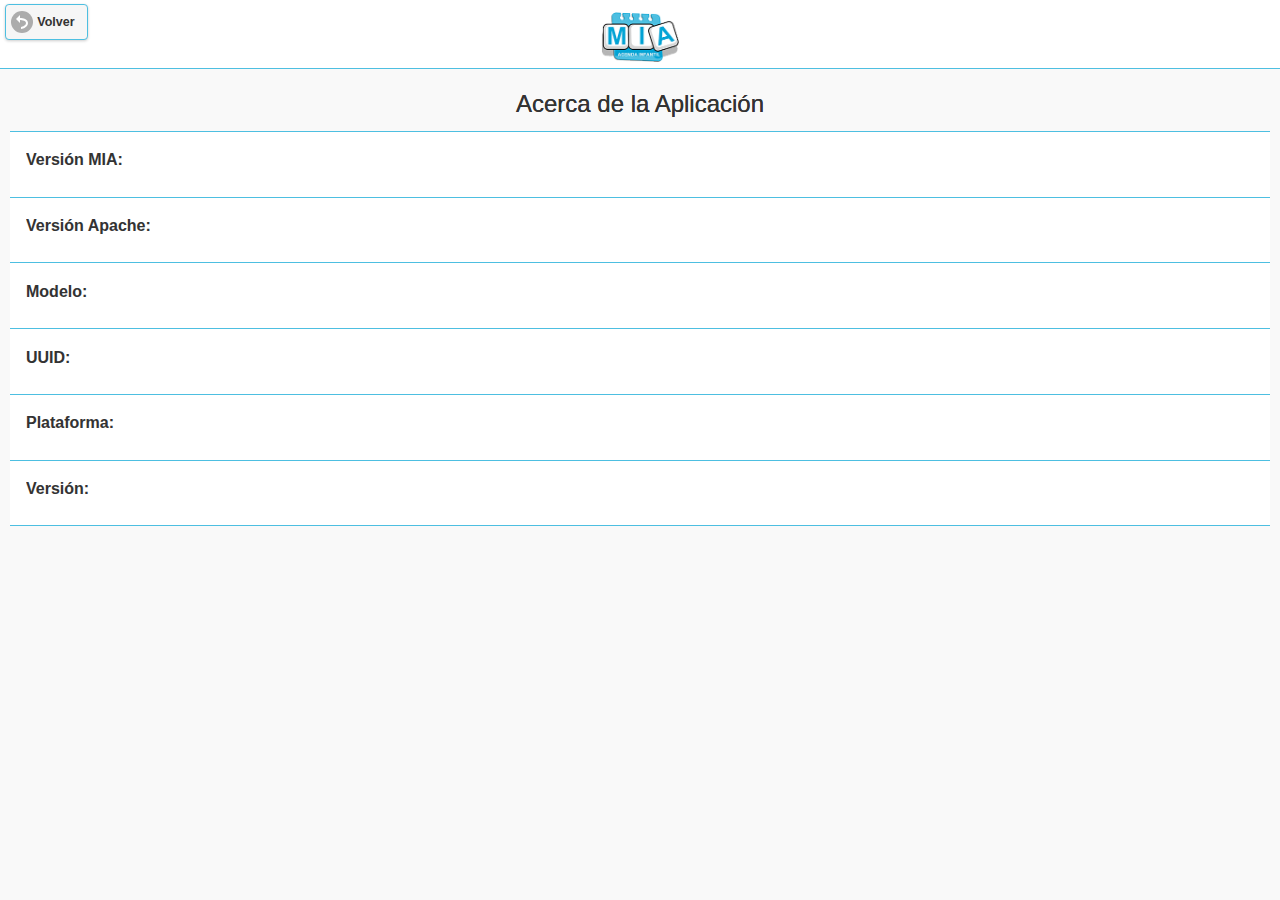
==== acercade.html @ 838d3e86 "version 7" ====
<!DOCTYPE html>
<html lang="es">
    <head>
    	<meta charset="UTF-8" />
        <meta name="format-detection" content="telephone=no" />
       <meta name="viewport" content="user-scalable=no, initial-scale=1, maximum-scale=1, minimum-scale=1, width=device-width, height=device-height" />
        
        <link rel="stylesheet" type="text/css" href="css/index.css" />
        <link rel="stylesheet" type="text/css" href="libs/mia2.css" />
        <link rel="stylesheet" type="text/css" href="libs/jquery.mobile.structure-1.4.2.css" />
        <link rel="stylesheet" type="text/css" href="libs/jquery.mobile.icons.min.css" />
                  
        <title>Mia</title>
    </head>
   <body onload="onLoad()">
   
   

    <!-- --------------------  Página controlDiario - datos hoy  -------------------------------------- -->
    <div class="app" id="pageacercade" data-role="page" >
   		    <div data-role="header" role="banner" data-position="fixed" style=" background-color:#ffffff;" class="ui-header ui-bar-inherit">
				 <h1 class="headerh1" style="margin: 0px; padding-bottom:0px;">
			  		<img class="logo_mia" border="0" style="height:50px;" src="img/LogoMIA_1xs.png" />
				</h1>
				  <a data-icon="back" data-rel="back" data-role="button">Volver</a> 
   			</div>

			<div   class="content ui-content ui-corner-all" style="margin:3px;">
				<h1> Acerca de la Aplicación</h1>
				</br>
				<div class="ui-corner-all custom-corners" style="margin: 7px">
						<ul data-role="listview" >
							<li> <h3 id="aboutLabelMIA">Versión MIA:</h3><h5 id="aboutMIA"></h5> </li>
							<li> <h3 id="aboutLabelApache">Versión Apache:</h3><h5 id="aboutApache"></h5></li>
							<li> <h3 id="aboutLabelModelo">Modelo:</h3><h5 id="aboutModelo"></h5></li>
							<li> <h3 id="aboutLabelUUID">UUID:</h3><h5 id="aboutUUID"></h5></li>
							<li> <h3 id="aboutLabelPlataforma">Plataforma:</h3><h5 id="aboutPlataforma"></h5></li>
							<li> <h3 id="aboutLabelVersion">Versión:</h3><h5 id="aboutVersion"></h5></li>
						</ul>
				</div>
				
				
				
		   </div>
 	
 		
 </div>  <!-- fin   pagina controlDiario-datos hoy   ------------------------------ -->
    
        <script type="text/javascript" src="cordova.js"></script>
        <script type="text/javascript" src="libs/jquery-2.1.0.js"></script>
        <script type="text/javascript" src="js/acercade.js"></script>
        <script type="text/javascript" src="libs/jquery.mobile-1.4.2.js"></script>
     	
    </body>
</html>
---- css/index.css ----
/*
 * Licensed to the Apache Software Foundation (ASF) under one
 * or more contributor license agreements.  See the NOTICE file
 * distributed with this work for additional information
 * regarding copyright ownership.  The ASF licenses this file
 * to you under the Apache License, Version 2.0 (the
 * "License"); you may not use this file except in compliance
 * with the License.  You may obtain a copy of the License at
 *
 * http://www.apache.org/licenses/LICENSE-2.0
 *
 * Unless required by applicable law or agreed to in writing,
 * software distributed under the License is distributed on an
 * "AS IS" BASIS, WITHOUT WARRANTIES OR CONDITIONS OF ANY
 * KIND, either express or implied.  See the License for the
 * specific language governing permissions and limitations
 * under the License.
 */
 @font-face {
	font-family: 'angelina';
	src: url('./angelina.eot');
	src: local('angelina'), url('./angelina.woff') format('woff'), url('./angelina.ttf') format('truetype');
}
/* use this class to attach this font to any element i.e. <p class="fontsforweb_fontid_4367">Text with this font applied</p> */
.fontsforweb_fontid_4367 {
	font-family: 'angelina' !important;
}
 
 
 @font-face {
	font-family: 'Handlee-Regular';
	src: local('Handlee-Regular'), url('./Handlee-Regular.ttf') format('truetype');
}
.fonts_Handlee_Regular{
	font-family: 'Handlee-Regular' !important;
}
 
 
 
 
 
* {
    -webkit-tap-highlight-color: rgba(0,0,0,0); /* make transparent link selection, adjust last value opacity 0 to 1.0 */
}

body {
    -webkit-touch-callout: none;                /* prevent callout to copy image, etc when tap to hold */
    -webkit-text-size-adjust: none;             /* prevent webkit from resizing text to fit */
    -webkit-user-select: none;                  /* prevent copy paste, to allow, change 'none' to 'text' */
    background-color:#E4E4E4;
    background-image:linear-gradient(top, #A7A7A7 0%, #E4E4E4 51%);
    background-image:-webkit-linear-gradient(top, #A7A7A7 0%, #E4E4E4 51%);
    background-image:-ms-linear-gradient(top, #A7A7A7 0%, #E4E4E4 51%);
    background-image:-webkit-gradient(
        linear,
        left top,
        left bottom,
        color-stop(0, #A7A7A7),
        color-stop(0.51, #E4E4E4)
    );
    background-attachment:fixed;
    font-family:'HelveticaNeue-Light', 'HelveticaNeue', Helvetica, Arial, sans-serif;
    font-size:12px;
    height:100%;
    margin:0px;
    padding:0px;
    text-transform:uppercase;
    width:100%;
}

/* Portrait layout (default) */
.app2 {
    background:url(../img/logo.png) no-repeat center top; /* 170px x 200px */
    position:absolute;             /* position in the center of the screen */
    left:50%;
    top:50%;
    height:50px;                   /* text area height */
    width:225px;                   /* text area width */
    text-align:center;
    padding:180px 0px 0px 0px;     /* image height is 200px (bottom 20px are overlapped with text) */
    margin:-115px 0px 0px -112px;  /* offset vertical: half of image height and text area height */
                                   /* offset horizontal: half of text area width */
}

/* Landscape layout (with min-width) */
@media screen and (min-aspect-ratio: 1/1) and (min-width:400px) {
    .app2 {
        background-position:left center;
        padding:75px 0px 75px 170px;  /* padding-top + padding-bottom + text area = image height */
        margin:-90px 0px 0px -198px;  /* offset vertical: half of image height */
                                      /* offset horizontal: half of image width and text area width */
    }
}

h1 {
    font-size:24px;
    font-weight:normal;
    margin:0px;
    overflow:visible;
    padding:0px;
    text-align:center;
}

.event {
    border-radius:4px;
    -webkit-border-radius:4px;
    color:#FFFFFF;
    font-size:12px;
    margin:0px 30px;
    padding:2px 0px;
}

.event.listening {
    background-color:#333333;
    display:block;
}

.event.received {
    background-color:#4B946A;
    display:none;
}

@keyframes fade {
    from { opacity: 1.0; }
    50% { opacity: 0.4; }
    to { opacity: 1.0; }
}
 
@-webkit-keyframes fade {
    from { opacity: 1.0; }
    50% { opacity: 0.4; }
    to { opacity: 1.0; }
}
 
.blink {
    animation:fade 3000ms infinite;
    -webkit-animation:fade 3000ms infinite;
}

.custom-corners .ui-bar {
  -webkit-border-top-left-radius: inherit;
  border-top-left-radius: inherit;
  -webkit-border-top-right-radius: inherit;
  border-top-right-radius: inherit;
}
.custom-corners .ui-body {
  border-top-width: 0;
  -webkit-border-bottom-left-radius: inherit;
  border-bottom-left-radius: inherit;
  -webkit-border-bottom-right-radius: inherit;
  border-bottom-right-radius: inherit;
}

.texto-morado{
color:#EF66BE;

}
.texto-amarillo{
	/*color:#F9E544*/
color:#D6BE01;
}
.texto-azul{
color:#4DBFE1;
}

.texto-verde{
color:#74C856;
}
.texto-marron{
color:#8B5C02;
/*font-family:  'Lucida Casual', 'Comic Sans MS'  !important;*/  
}
.texto-gris{
color:#B5B5B5;
}
.texto-rojo{
color:#ff0000;
}

 .td1 { width:35%;}
 .td2 { width:15%; }
 .td3 { width:25%;}
 .td4 { width:25%;}


/*
.nav-glyphish-example .ui-btn .ui-btn-inner { 
	padding-top: 40px !important; 
}
.nav-glyphish-example .ui-btn .ui-icon { 
	width: 30px!important; 
	height: 30px!important; 
	margin-left: -15px !important; 
	box-shadow: none!important; 
	-moz-box-shadow: none!important; 
	-webkit-box-shadow: none!important; 
	-webkit-border-radius: 0 !important; 
	border-radius: 0 !important; 
}

#chat .ui-icon { background:  url(./chat.png) 50% 50% no-repeat; background-size: 24px 22px; }
#email .ui-icon { background:  url('./chat.png') 50% 50% no-repeat; background-size: 24px 22px;  }
#login .ui-icon { background:  url('chat.png') 50% 50% no-repeat;  background-size:24px 22px; }
#beer .ui-icon { background:  url(css/chat.png)50% 50% no-repeat;  background-size: 24px 22px; }
#coffee .ui-icon { background:  url('./css/42-photos.png') 50% 50% no-repeat;  background-size: 22px 24px; }
#skull .ui-icon { background:  url(glyphish-icons/21-skull.png) 50% 50% no-repeat;  background-size: 22px 24px; }
		
	*/	


/* this makes the nav bar a bit higher than default */
/*.myNavBar .ui-btn .ui-btn-inner { padding-top: 40px !important; }*/

/* and this makes the space for the icons a bit bigger */
/*.myNavBar .ui-btn .ui-icon { 
width: 40px!important; 
height: 40px!important; 
margin-left: -20px !important; 
box-shadow: none!important; 
-moz-box-shadow: none!important; 
-webkit-box-shadow: none!important; 
-webkit-border-radius: 0 !important;
 border-radius: 0 !important; 
margin-top:-5px;
}*/


.myNavBar .ui-btn .ui-btn-inner { padding-top: 40px !important; }
.myNavBar .ui-btn .ui-icon { width: 30px!important; height: 30px!important; margin-left: -15px !important; box-shadow: none!important; -moz-box-shadow: none!important; -webkit-box-shadow: none!important; -webkit-border-radius: none !important; border-radius: none !important; }
		

a#nav_perfil {
	/*background: url(datospersonales_white.png) 50% 10% no-repeat;*/
	background: url(users_white.png) 50% 10% no-repeat;
	background-size:27px 28px;
	color:white !important;
}
a#nav_menu {
	background: url(menu-white.png) 50% 10% no-repeat;
	background-size:28px 28px;
	color:white !important;
}
a#nav_doc {
	background: url(icon_doc2.png) 50% 10% no-repeat;
	background-size:25px 28px;
	color:white !important;
}



a#nav_fotos{
	background: url(fotos_white.png) 50% 10% no-repeat;
	background-size:35px 28px;
	color:white !important;
}

a#nav_home{
	background: url(home_white.png) 50% 10% no-repeat;
	background-size:28px 28px;
	color:white !important;
}


a#nav_comentarios {
	background: url(observaciones_white.png) 50% 10% no-repeat;
	background-size:31px 28px;
	color:white !important;
}

a#nav_mapa {
	background: url(datosguarderia_white.png) 50% 10% no-repeat;
	background-size:18px 28px;
	color:white !important;
}
a#nav_desconectarse{
	background: url(desconectarse_white.png) 50% 10% no-repeat;
	background-size:28px 28px;
	color:white !important;
}

a#nav_desconectarse2{
	/*background: url(desconectarse_white.png) 50% 10% no-repeat;
	*/
	background-size:28px 28px;
	padding-left:10px;
	color:white !important;
}



/* *****************************************************    ********************************************** */
#enter {
	position: absolute;
	text-align: center;
	left: 50%;
	top: 50%;
/*	margin: -240px auto 0 -240px;*/ /* value of top margin: height of the image divide by 2 (ie: 240 / 2), value of left margin: width of the image divide by 2 (ie: 260 / 2) */
	margin: -120px auto 0 -120px;/* value of top margin: height of the image divide by 2 (ie: 240 / 2), value of left margin: width of the image divide by 2 (ie: 260 / 2) */
	width: 240px; /* same as the image width */
	height: 240px; /* same as the image width */
	
}

#img_bienvenido10{
	width: 240px; 
	height: 240px;
}

/*
#enter span a {
	display: block;
	width: 240px !important;
	height: 240px !important;
	margin: auto;
	position: relative;
	background: url(../img/bienvenido480.png) 0 0 no-repeat;
	text-indent: -5000em;
	outline: 0;
	border: 1px solir red;
}
*/
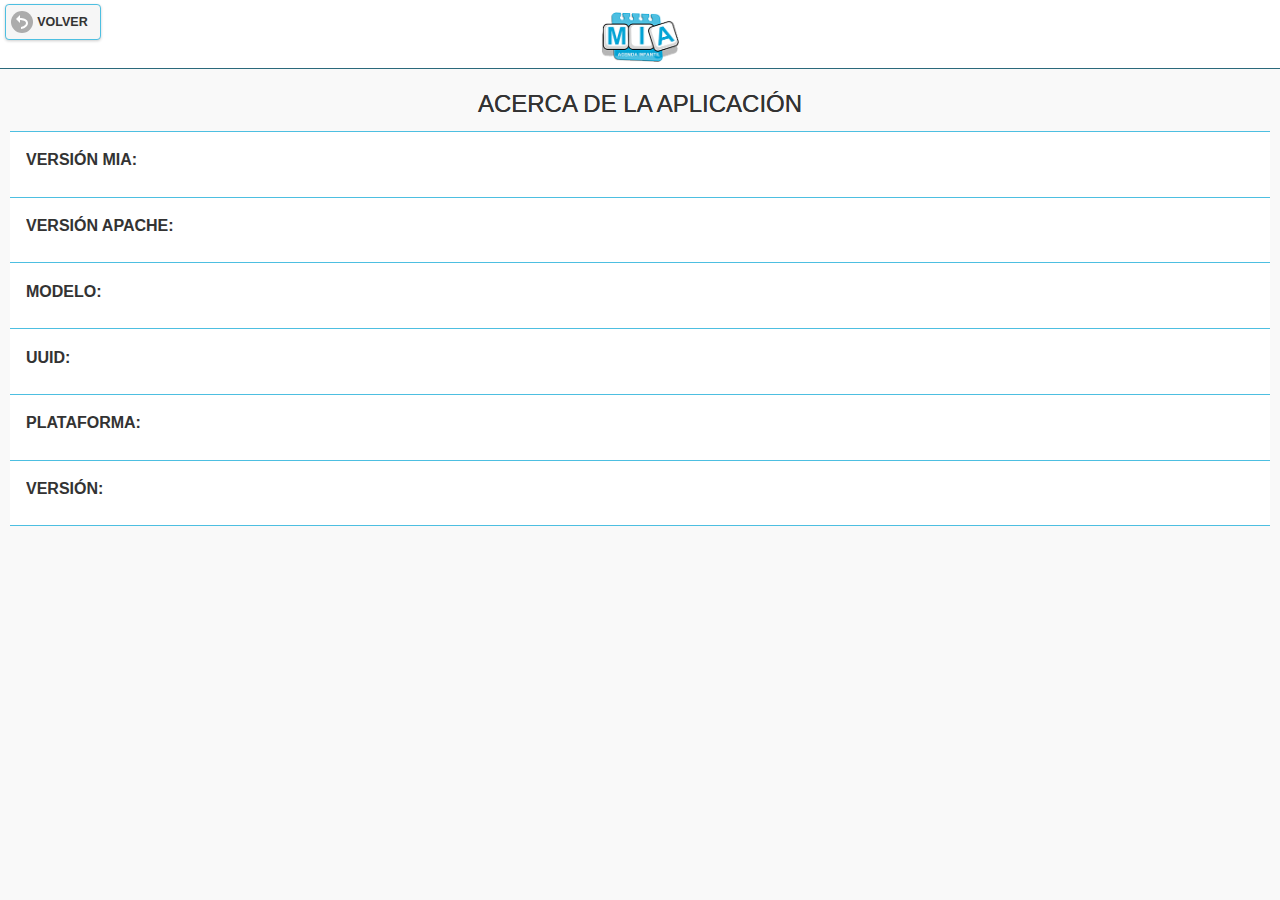
==== commit 8c03ea41: "v8 final" ====
--- a/acercade.html
+++ b/acercade.html
@@ -6,9 +6,9 @@
        <meta name="viewport" content="user-scalable=no, initial-scale=1, maximum-scale=1, minimum-scale=1, width=device-width, height=device-height" />
         
         <link rel="stylesheet" type="text/css" href="css/index.css" />
-        <link rel="stylesheet" type="text/css" href="libs/mia2.css" />
-        <link rel="stylesheet" type="text/css" href="libs/jquery.mobile.structure-1.4.2.css" />
-        <link rel="stylesheet" type="text/css" href="libs/jquery.mobile.icons.min.css" />
+        <link rel="stylesheet" type="text/css" href="libs/mia1_4_5.min.css" />
+        <link rel="stylesheet" type="text/css" href="libs/jquery.mobile.structure-1.4.5.min.css" />
+        <link rel="stylesheet" type="text/css" href="libs/jquery.mobile.icons-1.4.5.min.css" />
                   
         <title>Mia</title>
     </head>
@@ -47,9 +47,9 @@
  </div>  <!-- fin   pagina controlDiario-datos hoy   ------------------------------ -->
     
         <script type="text/javascript" src="cordova.js"></script>
-        <script type="text/javascript" src="libs/jquery-2.1.0.js"></script>
+        <script type="text/javascript" src="libs/jquery-2.1.3.min.js"></script>
         <script type="text/javascript" src="js/acercade.js"></script>
-        <script type="text/javascript" src="libs/jquery.mobile-1.4.2.js"></script>
+        <script type="text/javascript" src="libs/jquery.mobile-1.4.5.min.js"></script>
      	
     </body>
 </html>
--- a/css/index.css
+++ b/css/index.css
@@ -183,47 +183,6 @@
  .td4 { width:25%;}
 
 
-/*
-.nav-glyphish-example .ui-btn .ui-btn-inner { 
-	padding-top: 40px !important; 
-}
-.nav-glyphish-example .ui-btn .ui-icon { 
-	width: 30px!important; 
-	height: 30px!important; 
-	margin-left: -15px !important; 
-	box-shadow: none!important; 
-	-moz-box-shadow: none!important; 
-	-webkit-box-shadow: none!important; 
-	-webkit-border-radius: 0 !important; 
-	border-radius: 0 !important; 
-}
-
-#chat .ui-icon { background:  url(./chat.png) 50% 50% no-repeat; background-size: 24px 22px; }
-#email .ui-icon { background:  url('./chat.png') 50% 50% no-repeat; background-size: 24px 22px;  }
-#login .ui-icon { background:  url('chat.png') 50% 50% no-repeat;  background-size:24px 22px; }
-#beer .ui-icon { background:  url(css/chat.png)50% 50% no-repeat;  background-size: 24px 22px; }
-#coffee .ui-icon { background:  url('./css/42-photos.png') 50% 50% no-repeat;  background-size: 22px 24px; }
-#skull .ui-icon { background:  url(glyphish-icons/21-skull.png) 50% 50% no-repeat;  background-size: 22px 24px; }
-		
-	*/	
-
-
-/* this makes the nav bar a bit higher than default */
-/*.myNavBar .ui-btn .ui-btn-inner { padding-top: 40px !important; }*/
-
-/* and this makes the space for the icons a bit bigger */
-/*.myNavBar .ui-btn .ui-icon { 
-width: 40px!important; 
-height: 40px!important; 
-margin-left: -20px !important; 
-box-shadow: none!important; 
--moz-box-shadow: none!important; 
--webkit-box-shadow: none!important; 
--webkit-border-radius: 0 !important;
- border-radius: 0 !important; 
-margin-top:-5px;
-}*/
-
 
 .myNavBar .ui-btn .ui-btn-inner { padding-top: 40px !important; }
 .myNavBar .ui-btn .ui-icon { width: 30px!important; height: 30px!important; margin-left: -15px !important; box-shadow: none!important; -moz-box-shadow: none!important; -webkit-box-shadow: none!important; -webkit-border-radius: none !important; border-radius: none !important; }
@@ -246,8 +205,6 @@
 	color:white !important;
 }
 
-
-
 a#nav_fotos{
 	background: url(fotos_white.png) 50% 10% no-repeat;
 	background-size:35px 28px;
@@ -260,7 +217,6 @@
 	color:white !important;
 }
 
-
 a#nav_comentarios {
 	background: url(observaciones_white.png) 50% 10% no-repeat;
 	background-size:31px 28px;
@@ -288,34 +244,25 @@
 
 
 
-/* *****************************************************    ********************************************** */
 #enter {
 	position: absolute;
 	text-align: center;
 	left: 50%;
 	top: 50%;
 /*	margin: -240px auto 0 -240px;*/ /* value of top margin: height of the image divide by 2 (ie: 240 / 2), value of left margin: width of the image divide by 2 (ie: 260 / 2) */
-	margin: -120px auto 0 -120px;/* value of top margin: height of the image divide by 2 (ie: 240 / 2), value of left margin: width of the image divide by 2 (ie: 260 / 2) */
-	width: 240px; /* same as the image width */
-	height: 240px; /* same as the image width */
+/*	margin: -120px auto 0 -120px;*/
+	width: 240px; 
+	height: 240px; 
 	
+	margin: -53px auto 0 -83px;/* value of top margin: height of the image divide by 2 (ie: 240 / 2), value of left margin: width of the image divide by 2 (ie: 260 / 2) */
+	width: 166px; /* same as the image width */
+	height: 107px; /* same as the image width */
+	
+	
 }
 
 #img_bienvenido10{
-	width: 240px; 
-	height: 240px;
-}
-
-/*
-#enter span a {
-	display: block;
-	width: 240px !important;
-	height: 240px !important;
-	margin: auto;
-	position: relative;
-	background: url(../img/bienvenido480.png) 0 0 no-repeat;
-	text-indent: -5000em;
-	outline: 0;
-	border: 1px solir red;
-}
-*/
+	width: 166px; 
+	height: 107px;
+}
+
--- a/libs/mia1_4_5.min.css
+++ b/libs/mia1_4_5.min.css
@@ -0,0 +1,217 @@
+/*!
+* jQuery Mobile 1.4.5
+* Git HEAD hash: 68e55e78b292634d3991c795f06f5e37a512decc <> Date: Fri Oct 31 2014 17:33:30 UTC
+* http://jquerymobile.com
+*
+* Copyright 2010, 2014 jQuery Foundation, Inc. and othercontributors
+* Released under the MIT license.
+* http://jquery.org/license
+*
+*/
+
+
+/* Globals */
+/* Font
+-----------------------------------------------------------------------------------------------------------*/
+html {
+	font-size: 100%;
+}
+body,
+input,
+select,
+textarea,
+button,
+.ui-btn {
+	font-size: 1em;
+	line-height: 1.3;
+	 font-family: sans-serif /*{global-font-family}*/;
+}
+legend,
+.ui-input-text input,
+.ui-input-search input {
+	color: inherit;
+	text-shadow: inherit;
+}
+/* Form labels (overrides font-weight bold in bars, and mini font-size) */
+.ui-mobile label,
+div.ui-controlgroup-label {
+	font-weight: normal;
+	font-size: 16px;
+}
+/* Separators
+-----------------------------------------------------------------------------------------------------------*/
+/* Field contain separator (< 28em) */
+.ui-field-contain {
+	border-bottom-color: #828282;
+	border-bottom-color: rgba(0,0,0,.15);
+	border-bottom-width: 1px;
+	border-bottom-style: solid;
+}
+/* Table opt-in classes: strokes between each row, and alternating row stripes */
+/* Classes table-stroke and table-stripe are deprecated in 1.4. */
+.table-stroke thead th,
+.table-stripe thead th,
+.table-stripe tbody tr:last-child {
+	border-bottom: 1px solid #d6d6d6; /* non-RGBA fallback */
+	border-bottom: 1px solid rgba(0,0,0,.1);
+}
+.table-stroke tbody th,
+.table-stroke tbody td {
+	border-bottom: 1px solid #e6e6e6; /* non-RGBA fallback  */
+	border-bottom: 1px solid rgba(0,0,0,.05);
+}
+.table-stripe.table-stroke tbody tr:last-child th,
+.table-stripe.table-stroke tbody tr:last-child td {
+	border-bottom: 0;
+}
+.table-stripe tbody tr:nth-child(odd) td,
+.table-stripe tbody tr:nth-child(odd) th {
+	background-color: #eeeeee; /* non-RGBA fallback  */
+	background-color: rgba(0,0,0,.04);
+}
+/* Buttons
+-----------------------------------------------------------------------------------------------------------*/
+.ui-btn,
+label.ui-btn {
+	font-weight: bold;
+	border-width: 1px;
+	border-style: solid;
+}
+.ui-btn {
+	text-decoration: none !important;
+}
+.ui-btn-active {
+	cursor: pointer;
+}
+/* Corner rounding
+-----------------------------------------------------------------------------------------------------------*/
+/* Class ui-btn-corner-all deprecated in 1.4 */
+.ui-corner-all {
+	-webkit-border-radius: .6em /*{global-radii-blocks}*/;
+	border-radius: .6em /*{global-radii-blocks}*/;
+}
+/* Buttons */
+.ui-btn-corner-all,
+.ui-btn.ui-corner-all,
+/* Slider track */
+.ui-slider-track.ui-corner-all,
+/* Flipswitch */
+.ui-flipswitch.ui-corner-all,
+/* Count bubble */
+.ui-li-count {
+	-webkit-border-radius: .3125em /*{global-radii-buttons}*/;
+	border-radius: .3125em /*{global-radii-buttons}*/;
+}
+/* Icon-only buttons */
+.ui-btn-icon-notext.ui-btn-corner-all,
+.ui-btn-icon-notext.ui-corner-all {
+	-webkit-border-radius: 1em;
+	border-radius: 1em;
+}
+/* Radius clip workaround for cleaning up corner trapping */
+.ui-btn-corner-all,
+.ui-corner-all {
+	-webkit-background-clip: padding;
+	background-clip: padding-box;
+}
+/* Popup arrow */
+.ui-popup.ui-corner-all > .ui-popup-arrow-guide {
+	left: .6em /*{global-radii-blocks}*/;
+	right: .6em /*{global-radii-blocks}*/;
+	top: .6em /*{global-radii-blocks}*/;
+	bottom: .6em /*{global-radii-blocks}*/;
+}
+/* Shadow
+-----------------------------------------------------------------------------------------------------------*/
+.ui-shadow {
+	-webkit-box-shadow: 0 1px 3px /*{global-box-shadow-size}*/ rgba(0,0,0,.2) /*{global-box-shadow-color}*/;
+	-moz-box-shadow: 0 1px 3px /*{global-box-shadow-size}*/ rgba(0,0,0,.2) /*{global-box-shadow-color}*/;
+	box-shadow: 0 1px 3px /*{global-box-shadow-size}*/ rgba(0,0,0,.2) /*{global-box-shadow-color}*/;
+}
+.ui-shadow-inset {
+	-webkit-box-shadow: inset 0 1px 3px /*{global-box-shadow-size}*/ rgba(0,0,0,.2) /*{global-box-shadow-color}*/;
+	-moz-box-shadow: inset 0 1px 3px /*{global-box-shadow-size}*/ rgba(0,0,0,.2) /*{global-box-shadow-color}*/;
+	box-shadow: inset 0 1px 3px /*{global-box-shadow-size}*/ rgba(0,0,0,.2) /*{global-box-shadow-color}*/;
+}
+.ui-overlay-shadow {
+	-webkit-box-shadow: 0 0 12px 		rgba(0,0,0,.6);
+	-moz-box-shadow: 0 0 12px 			rgba(0,0,0,.6);
+	box-shadow: 0 0 12px 				rgba(0,0,0,.6);
+}
+/* Icons
+-----------------------------------------------------------------------------------------------------------*/
+.ui-btn-icon-left:after,
+.ui-btn-icon-right:after,
+.ui-btn-icon-top:after,
+.ui-btn-icon-bottom:after,
+.ui-btn-icon-notext:after {
+	background-color: #666666 /*{global-icon-color}*/;
+	background-color: rgba(0,0,0,.3) /*{global-icon-disc}*/;
+	background-position: center center;
+	background-repeat: no-repeat;
+	-webkit-border-radius: 1em;
+	border-radius: 1em;
+}
+/* Alt icons */
+.ui-alt-icon.ui-btn:after,
+.ui-alt-icon .ui-btn:after,
+html .ui-alt-icon.ui-checkbox-off:after,
+html .ui-alt-icon.ui-radio-off:after,
+html .ui-alt-icon .ui-checkbox-off:after,
+html .ui-alt-icon .ui-radio-off:after {
+	background-color: #666666 /*{global-icon-color}*/;
+	background-color: rgba(0,0,0,.3) /*{global-icon-disc}*/;
+}
+/* No disc */
+.ui-nodisc-icon.ui-btn:after,
+.ui-nodisc-icon .ui-btn:after {
+	background-color: transparent;
+}
+/* Icon shadow */
+.ui-shadow-icon.ui-btn:after,
+.ui-shadow-icon .ui-btn:after {
+	-webkit-box-shadow: 0 1px 0 rgba(255,255,255,.3) /*{global-icon-shadow}*/;
+	-moz-box-shadow: 0 1px 0 rgba(255,255,255,.3) /*{global-icon-shadow}*/;
+	box-shadow: 0 1px 0 rgba(255,255,255,.3) /*{global-icon-shadow}*/;
+}
+/* Checkbox and radio */
+.ui-btn.ui-checkbox-off:after,
+.ui-btn.ui-checkbox-on:after,
+.ui-btn.ui-radio-off:after,
+.ui-btn.ui-radio-on:after {
+	display: block;
+	width: 18px;
+	height: 18px;
+	margin: -9px 2px 0 2px;
+}
+.ui-checkbox-off:after,
+.ui-btn.ui-radio-off:after {
+	filter: Alpha(Opacity=30);
+	opacity: .3;
+}
+.ui-btn.ui-checkbox-off:after,
+.ui-btn.ui-checkbox-on:after {
+	-webkit-border-radius: .1875em;
+	border-radius: .1875em;
+}
+.ui-btn.ui-checkbox-off:after {
+	background-color: #666;
+	background-color: rgba(0,0,0,.3);
+}
+.ui-radio .ui-btn.ui-radio-on:after {
+	background-image: none;
+	background-color: #fff;
+	width: 8px;
+	height: 8px;
+	border-width: 5px;
+	border-style: solid; 
+}
+.ui-alt-icon.ui-btn.ui-radio-on:after,
+.ui-alt-icon .ui-btn.ui-radio-on:after {
+	background-color: #000;
+}
+/* Loader */
+.ui-icon-loading {
+	background: url("images/ajax-loader.gif");
+	background-size: 2.875em 2.875em;
+}.ui-bar-a,.ui-page-theme-a .ui-bar-inherit,html .ui-bar-a .ui-bar-inherit,html .ui-body-a .ui-bar-inherit,html body .ui-group-theme-a .ui-bar-inherit{background-color:#4DBFE1 ;border-color:#2a697b ;color:#ffffff ;text-shadow:0  1px  0  #aaaaaa ;font-weight:bold;}.ui-bar-a{border-width:1px;border-style:solid;}.ui-overlay-a,.ui-page-theme-a,.ui-page-theme-a .ui-panel-wrapper{background-color:#f9f9f9 ;border-color:#4DBFE1 ;color:#333333 ;text-shadow:0  0  0   ;}.ui-body-a,.ui-page-theme-a .ui-body-inherit,html .ui-bar-a .ui-body-inherit,html .ui-body-a .ui-body-inherit,html body .ui-group-theme-a .ui-body-inherit,html .ui-panel-page-container-a{background-color:#ffffff ;border-color:#4DBFE1 ;color:#333333 ;text-shadow:0  0  0  #f3f3f3 ;}.ui-body-a{border-width:1px;border-style:solid;}.ui-page-theme-a a,html .ui-bar-a a,html .ui-body-a a,html body .ui-group-theme-a a{color:#3388cc ;font-weight:bold;}.ui-page-theme-a a:visited,html .ui-bar-a a:visited,html .ui-body-a a:visited,html body .ui-group-theme-a a:visited{   color:#3388cc ;}.ui-page-theme-a a:hover,html .ui-bar-a a:hover,html .ui-body-a a:hover,html body .ui-group-theme-a a:hover{color:#005599 ;}.ui-page-theme-a a:active,html .ui-bar-a a:active,html .ui-body-a a:active,html body .ui-group-theme-a a:active{color:#005599 ;}.ui-page-theme-a .ui-btn,html .ui-bar-a .ui-btn,html .ui-body-a .ui-btn,html body .ui-group-theme-a .ui-btn,html head + body .ui-btn.ui-btn-a,.ui-page-theme-a .ui-btn:visited,html .ui-bar-a .ui-btn:visited,html .ui-body-a .ui-btn:visited,html body .ui-group-theme-a .ui-btn:visited,html head + body .ui-btn.ui-btn-a:visited{background-color:#f6f6f6 ;border-color:#4DBFE1 ;color:#333333 ;text-shadow:0  1px  0  #f3f3f3 ;}.ui-page-theme-a .ui-btn:hover,html .ui-bar-a .ui-btn:hover,html .ui-body-a .ui-btn:hover,html body .ui-group-theme-a .ui-btn:hover,html head + body .ui-btn.ui-btn-a:hover{background-color:#ededed ;border-color:#4DBFE1 ;color:#333333 ;text-shadow:0  1px  0  #f3f3f3 ;}.ui-page-theme-a .ui-btn:active,html .ui-bar-a .ui-btn:active,html .ui-body-a .ui-btn:active,html body .ui-group-theme-a .ui-btn:active,html head + body .ui-btn.ui-btn-a:active{background-color:#4DBFE1 ;border-color:#2a697b ;color:#ffffff ;text-shadow:0  1px  0  #aaaaaa ;}.ui-page-theme-a .ui-btn.ui-btn-active,html .ui-bar-a .ui-btn.ui-btn-active,html .ui-body-a .ui-btn.ui-btn-active,html body .ui-group-theme-a .ui-btn.ui-btn-active,html head + body .ui-btn.ui-btn-a.ui-btn-active,.ui-page-theme-a .ui-checkbox-on:after,html .ui-bar-a .ui-checkbox-on:after,html .ui-body-a .ui-checkbox-on:after,html body .ui-group-theme-a .ui-checkbox-on:after,.ui-btn.ui-checkbox-on.ui-btn-a:after,.ui-page-theme-a .ui-flipswitch-active,html .ui-bar-a .ui-flipswitch-active,html .ui-body-a .ui-flipswitch-active,html body .ui-group-theme-a .ui-flipswitch-active,html body .ui-flipswitch.ui-bar-a.ui-flipswitch-active,.ui-page-theme-a .ui-slider-track .ui-btn-active,html .ui-bar-a .ui-slider-track .ui-btn-active,html .ui-body-a .ui-slider-track .ui-btn-active,html body .ui-group-theme-a .ui-slider-track .ui-btn-active,html body div.ui-slider-track.ui-body-a .ui-btn-active{background-color:#4DBFE1 ;border-color:#2a697b ;color:#ffffff ;text-shadow:0  1px  0  #aaaaaa ;}.ui-page-theme-a .ui-radio-on:after,html .ui-bar-a .ui-radio-on:after,html .ui-body-a .ui-radio-on:after,html body .ui-group-theme-a .ui-radio-on:after,.ui-btn.ui-radio-on.ui-btn-a:after{border-color:#4DBFE1 ;}.ui-page-theme-a .ui-btn:focus,html .ui-bar-a .ui-btn:focus,html .ui-body-a .ui-btn:focus,html body .ui-group-theme-a .ui-btn:focus,html head + body .ui-btn.ui-btn-a:focus,.ui-page-theme-a .ui-focus,html .ui-bar-a .ui-focus,html .ui-body-a .ui-focus,html body .ui-group-theme-a .ui-focus,html head + body .ui-btn-a.ui-focus,html head + body .ui-body-a.ui-focus{-webkit-box-shadow:0 0 12px #4DBFE1 ;-moz-box-shadow:0 0 12px #4DBFE1 ;box-shadow:0 0 12px #4DBFE1 ;}.ui-bar-b,.ui-page-theme-b .ui-bar-inherit,html .ui-bar-b .ui-bar-inherit,html .ui-body-b .ui-bar-inherit,html body .ui-group-theme-b .ui-bar-inherit{background-color:#D6BE01 ;border-color:#756800 ;color:#ffffff ;text-shadow:0  1px  0  #aaaaaa ;font-weight:bold;}.ui-bar-b{border-width:1px;border-style:solid;}.ui-overlay-b,.ui-page-theme-b,.ui-page-theme-b .ui-panel-wrapper{background-color:#f9f9f9 ;border-color:#D6BE01 ;color:#333333 ;text-shadow:0  1px  0  #f3f3f3 ;}.ui-body-b,.ui-page-theme-b .ui-body-inherit,html .ui-bar-b .ui-body-inherit,html .ui-body-b .ui-body-inherit,html body .ui-group-theme-b .ui-body-inherit,html .ui-panel-page-container-b{background-color:#ffffff ;border-color:#D6BE01 ;color:#333333 ;text-shadow:0  1px  0  #f3f3f3 ;}.ui-body-b{border-width:1px;border-style:solid;}.ui-page-theme-b a,html .ui-bar-b a,html .ui-body-b a,html body .ui-group-theme-b a{color:#3388cc ;font-weight:bold;}.ui-page-theme-b a:visited,html .ui-bar-b a:visited,html .ui-body-b a:visited,html body .ui-group-theme-b a:visited{   color:#3388cc ;}.ui-page-theme-b a:hover,html .ui-bar-b a:hover,html .ui-body-b a:hover,html body .ui-group-theme-b a:hover{color:#005599 ;}.ui-page-theme-b a:active,html .ui-bar-b a:active,html .ui-body-b a:active,html body .ui-group-theme-b a:active{color:#005599 ;}.ui-page-theme-b .ui-btn,html .ui-bar-b .ui-btn,html .ui-body-b .ui-btn,html body .ui-group-theme-b .ui-btn,html head + body .ui-btn.ui-btn-b,.ui-page-theme-b .ui-btn:visited,html .ui-bar-b .ui-btn:visited,html .ui-body-b .ui-btn:visited,html body .ui-group-theme-b .ui-btn:visited,html head + body .ui-btn.ui-btn-b:visited{background-color:#f7f0b5 ;border-color:#D6BE01 ;color:#333333 ;text-shadow:0  0  0  #f3f3f3 ;}.ui-page-theme-b .ui-btn:hover,html .ui-bar-b .ui-btn:hover,html .ui-body-b .ui-btn:hover,html body .ui-group-theme-b .ui-btn:hover,html head + body .ui-btn.ui-btn-b:hover{background-color:#ededed ;border-color:#D6BE01 ;color:#333333 ;text-shadow:0  1px  0  #f3f3f3 ;}.ui-page-theme-b .ui-btn:active,html .ui-bar-b .ui-btn:active,html .ui-body-b .ui-btn:active,html body .ui-group-theme-b .ui-btn:active,html head + body .ui-btn.ui-btn-b:active{background-color:#D6BE01 ;border-color:#dddddd ;color:#ffffff ;text-shadow:0  1px  0  #aaaaaa ;}.ui-page-theme-b .ui-btn.ui-btn-active,html .ui-bar-b .ui-btn.ui-btn-active,html .ui-body-b .ui-btn.ui-btn-active,html body .ui-group-theme-b .ui-btn.ui-btn-active,html head + body .ui-btn.ui-btn-b.ui-btn-active,.ui-page-theme-b .ui-checkbox-on:after,html .ui-bar-b .ui-checkbox-on:after,html .ui-body-b .ui-checkbox-on:after,html body .ui-group-theme-b .ui-checkbox-on:after,.ui-btn.ui-checkbox-on.ui-btn-b:after,.ui-page-theme-b .ui-flipswitch-active,html .ui-bar-b .ui-flipswitch-active,html .ui-body-b .ui-flipswitch-active,html body .ui-group-theme-b .ui-flipswitch-active,html body .ui-flipswitch.ui-bar-b.ui-flipswitch-active,.ui-page-theme-b .ui-slider-track .ui-btn-active,html .ui-bar-b .ui-slider-track .ui-btn-active,html .ui-body-b .ui-slider-track .ui-btn-active,html body .ui-group-theme-b .ui-slider-track .ui-btn-active,html body div.ui-slider-track.ui-body-b .ui-btn-active{background-color:#D6BE01 ;border-color:#756800 ;color:#ffffff ;text-shadow:0  1px  0  #aaaaaa ;}.ui-page-theme-b .ui-radio-on:after,html .ui-bar-b .ui-radio-on:after,html .ui-body-b .ui-radio-on:after,html body .ui-group-theme-b .ui-radio-on:after,.ui-btn.ui-radio-on.ui-btn-b:after{border-color:#D6BE01 ;}.ui-page-theme-b .ui-btn:focus,html .ui-bar-b .ui-btn:focus,html .ui-body-b .ui-btn:focus,html body .ui-group-theme-b .ui-btn:focus,html head + body .ui-btn.ui-btn-b:focus,.ui-page-theme-b .ui-focus,html .ui-bar-b .ui-focus,html .ui-body-b .ui-focus,html body .ui-group-theme-b .ui-focus,html head + body .ui-btn-b.ui-focus,html head + body .ui-body-b.ui-focus{-webkit-box-shadow:0 0 12px #D6BE01 ;-moz-box-shadow:0 0 12px #D6BE01 ;box-shadow:0 0 12px #D6BE01 ;}.ui-bar-c,.ui-page-theme-c .ui-bar-inherit,html .ui-bar-c .ui-bar-inherit,html .ui-body-c .ui-bar-inherit,html body .ui-group-theme-c .ui-bar-inherit{background-color:#EF66BE ;border-color:#833868 ;color:#ffffff ;text-shadow:0  1px  0  #333333 ;font-weight:bold;}.ui-bar-c{border-width:1px;border-style:solid;}.ui-overlay-c,.ui-page-theme-c,.ui-page-theme-c .ui-panel-wrapper{background-color:#f9f9f9 ;border-color:#EF66BE ;color:#333333 ;text-shadow:0  1px  0  #f3f3f3 ;}.ui-body-c,.ui-page-theme-c .ui-body-inherit,html .ui-bar-c .ui-body-inherit,html .ui-body-c .ui-body-inherit,html body .ui-group-theme-c .ui-body-inherit,html .ui-panel-page-container-c{background-color:#ffffff ;border-color:#EF66BE ;color:#333333 ;text-shadow:0  1px  0  #f3f3f3 ;}.ui-body-c{border-width:1px;border-style:solid;}.ui-page-theme-c a,html .ui-bar-c a,html .ui-body-c a,html body .ui-group-theme-c a{color:#3388cc ;font-weight:bold;}.ui-page-theme-c a:visited,html .ui-bar-c a:visited,html .ui-body-c a:visited,html body .ui-group-theme-c a:visited{   color:#3388cc ;}.ui-page-theme-c a:hover,html .ui-bar-c a:hover,html .ui-body-c a:hover,html body .ui-group-theme-c a:hover{color:#005599 ;}.ui-page-theme-c a:active,html .ui-bar-c a:active,html .ui-body-c a:active,html body .ui-group-theme-c a:active{color:#005599 ;}.ui-page-theme-c .ui-btn,html .ui-bar-c .ui-btn,html .ui-body-c .ui-btn,html body .ui-group-theme-c .ui-btn,html head + body .ui-btn.ui-btn-c,.ui-page-theme-c .ui-btn:visited,html .ui-bar-c .ui-btn:visited,html .ui-body-c .ui-btn:visited,html body .ui-group-theme-c .ui-btn:visited,html head + body .ui-btn.ui-btn-c:visited{background-color:#fad6ed ;border-color:#EF66BE ;color:#333333 ;text-shadow:0  1px  0  #f3f3f3 ;}.ui-page-theme-c .ui-btn:hover,html .ui-bar-c .ui-btn:hover,html .ui-body-c .ui-btn:hover,html body .ui-group-theme-c .ui-btn:hover,html head + body .ui-btn.ui-btn-c:hover{background-color:#ededed ;border-color:#EF66BE ;color:#333333 ;text-shadow:0  0  0  #f3f3f3 ;}.ui-page-theme-c .ui-btn:active,html .ui-bar-c .ui-btn:active,html .ui-body-c .ui-btn:active,html body .ui-group-theme-c .ui-btn:active,html head + body .ui-btn.ui-btn-c:active{background-color:#EF66BE ;border-color:#dddddd ;color:#333333 ;text-shadow:0  0  0  #f3f3f3 ;}.ui-page-theme-c .ui-btn.ui-btn-active,html .ui-bar-c .ui-btn.ui-btn-active,html .ui-body-c .ui-btn.ui-btn-active,html body .ui-group-theme-c .ui-btn.ui-btn-active,html head + body .ui-btn.ui-btn-c.ui-btn-active,.ui-page-theme-c .ui-checkbox-on:after,html .ui-bar-c .ui-checkbox-on:after,html .ui-body-c .ui-checkbox-on:after,html body .ui-group-theme-c .ui-checkbox-on:after,.ui-btn.ui-checkbox-on.ui-btn-c:after,.ui-page-theme-c .ui-flipswitch-active,html .ui-bar-c .ui-flipswitch-active,html .ui-body-c .ui-flipswitch-active,html body .ui-group-theme-c .ui-flipswitch-active,html body .ui-flipswitch.ui-bar-c.ui-flipswitch-active,.ui-page-theme-c .ui-slider-track .ui-btn-active,html .ui-bar-c .ui-slider-track .ui-btn-active,html .ui-body-c .ui-slider-track .ui-btn-active,html body .ui-group-theme-c .ui-slider-track .ui-btn-active,html body div.ui-slider-track.ui-body-c .ui-btn-active{background-color:#EF66BE ;border-color:#833868 ;color:#ffffff ;text-shadow:0  1px  0  #aaaaaa ;}.ui-page-theme-c .ui-radio-on:after,html .ui-bar-c .ui-radio-on:after,html .ui-body-c .ui-radio-on:after,html body .ui-group-theme-c .ui-radio-on:after,.ui-btn.ui-radio-on.ui-btn-c:after{border-color:#EF66BE ;}.ui-page-theme-c .ui-btn:focus,html .ui-bar-c .ui-btn:focus,html .ui-body-c .ui-btn:focus,html body .ui-group-theme-c .ui-btn:focus,html head + body .ui-btn.ui-btn-c:focus,.ui-page-theme-c .ui-focus,html .ui-bar-c .ui-focus,html .ui-body-c .ui-focus,html body .ui-group-theme-c .ui-focus,html head + body .ui-btn-c.ui-focus,html head + body .ui-body-c.ui-focus{-webkit-box-shadow:0 0 12px #EF66BE ;-moz-box-shadow:0 0 12px #EF66BE ;box-shadow:0 0 12px #EF66BE ;}.ui-bar-d,.ui-page-theme-d .ui-bar-inherit,html .ui-bar-d .ui-bar-inherit,html .ui-body-d .ui-bar-inherit,html body .ui-group-theme-d .ui-bar-inherit{background-color:#B5B5B5 ;border-color:#636363 ;color:#ffffff ;text-shadow:0  1px  0  #333333 ;font-weight:bold;}.ui-bar-d{border-width:1px;border-style:solid;}.ui-overlay-d,.ui-page-theme-d,.ui-page-theme-d .ui-panel-wrapper{background-color:#f9f9f9 ;border-color:#bbbbbb ;color:#333333 ;text-shadow:0  1px  0  #f3f3f3 ;}.ui-body-d,.ui-page-theme-d .ui-body-inherit,html .ui-bar-d .ui-body-inherit,html .ui-body-d .ui-body-inherit,html body .ui-group-theme-d .ui-body-inherit,html .ui-panel-page-container-d{background-color:#ffffff ;border-color:#B5B5B5 ;color:#333333 ;text-shadow:0  1px  0  #f3f3f3 ;}.ui-body-d{border-width:1px;border-style:solid;}.ui-page-theme-d a,html .ui-bar-d a,html .ui-body-d a,html body .ui-group-theme-d a{color:#3388cc ;font-weight:bold;}.ui-page-theme-d a:visited,html .ui-bar-d a:visited,html .ui-body-d a:visited,html body .ui-group-theme-d a:visited{   color:#3388cc ;}.ui-page-theme-d a:hover,html .ui-bar-d a:hover,html .ui-body-d a:hover,html body .ui-group-theme-d a:hover{color:#005599 ;}.ui-page-theme-d a:active,html .ui-bar-d a:active,html .ui-body-d a:active,html body .ui-group-theme-d a:active{color:#005599 ;}.ui-page-theme-d .ui-btn,html .ui-bar-d .ui-btn,html .ui-body-d .ui-btn,html body .ui-group-theme-d .ui-btn,html head + body .ui-btn.ui-btn-d,.ui-page-theme-d .ui-btn:visited,html .ui-bar-d .ui-btn:visited,html .ui-body-d .ui-btn:visited,html body .ui-group-theme-d .ui-btn:visited,html head + body .ui-btn.ui-btn-d:visited{background-color:#f6f6f6 ;border-color:#B5B5B5 ;color:#333333 ;text-shadow:0  1px  0  #f3f3f3 ;}.ui-page-theme-d .ui-btn:hover,html .ui-bar-d .ui-btn:hover,html .ui-body-d .ui-btn:hover,html body .ui-group-theme-d .ui-btn:hover,html head + body .ui-btn.ui-btn-d:hover{background-color:#ededed ;border-color:#B5B5B5 ;color:#333333 ;text-shadow:0  1px  0  #f3f3f3 ;}.ui-page-theme-d .ui-btn:active,html .ui-bar-d .ui-btn:active,html .ui-body-d .ui-btn:active,html body .ui-group-theme-d .ui-btn:active,html head + body .ui-btn.ui-btn-d:active{background-color:#B5B5B5 ;border-color:#636363 ;color:#ffffff ;text-shadow:0  1px  0  #aaaaaa ;}.ui-page-theme-d .ui-btn.ui-btn-active,html .ui-bar-d .ui-btn.ui-btn-active,html .ui-body-d .ui-btn.ui-btn-active,html body .ui-group-theme-d .ui-btn.ui-btn-active,html head + body .ui-btn.ui-btn-d.ui-btn-active,.ui-page-theme-d .ui-checkbox-on:after,html .ui-bar-d .ui-checkbox-on:after,html .ui-body-d .ui-checkbox-on:after,html body .ui-group-theme-d .ui-checkbox-on:after,.ui-btn.ui-checkbox-on.ui-btn-d:after,.ui-page-theme-d .ui-flipswitch-active,html .ui-bar-d .ui-flipswitch-active,html .ui-body-d .ui-flipswitch-active,html body .ui-group-theme-d .ui-flipswitch-active,html body .ui-flipswitch.ui-bar-d.ui-flipswitch-active,.ui-page-theme-d .ui-slider-track .ui-btn-active,html .ui-bar-d .ui-slider-track .ui-btn-active,html .ui-body-d .ui-slider-track .ui-btn-active,html body .ui-group-theme-d .ui-slider-track .ui-btn-active,html body div.ui-slider-track.ui-body-d .ui-btn-active{background-color:#B5B5B5 ;border-color:#636363 ;color:#ffffff ;text-shadow:0  1px  0  #aaaaaa ;}.ui-page-theme-d .ui-radio-on:after,html .ui-bar-d .ui-radio-on:after,html .ui-body-d .ui-radio-on:after,html body .ui-group-theme-d .ui-radio-on:after,.ui-btn.ui-radio-on.ui-btn-d:after{border-color:#B5B5B5 ;}.ui-page-theme-d .ui-btn:focus,html .ui-bar-d .ui-btn:focus,html .ui-body-d .ui-btn:focus,html body .ui-group-theme-d .ui-btn:focus,html head + body .ui-btn.ui-btn-d:focus,.ui-page-theme-d .ui-focus,html .ui-bar-d .ui-focus,html .ui-body-d .ui-focus,html body .ui-group-theme-d .ui-focus,html head + body .ui-btn-d.ui-focus,html head + body .ui-body-d.ui-focus{-webkit-box-shadow:0 0 12px #B5B5B5 ;-moz-box-shadow:0 0 12px #B5B5B5 ;box-shadow:0 0 12px #B5B5B5 ;}.ui-bar-e,.ui-page-theme-e .ui-bar-inherit,html .ui-bar-e .ui-bar-inherit,html .ui-body-e .ui-bar-inherit,html body .ui-group-theme-e .ui-bar-inherit{background-color:#74C856 ;border-color:#3f6e2f ;color:#ffffff ;text-shadow:0  1px  0  #333333 ;font-weight:bold;}.ui-bar-e{border-width:1px;border-style:solid;}.ui-overlay-e,.ui-page-theme-e,.ui-page-theme-e .ui-panel-wrapper{background-color:#f9f9f9 ;border-color:#74C856 ;color:#333333 ;text-shadow:0  1px  0  #f3f3f3 ;}.ui-body-e,.ui-page-theme-e .ui-body-inherit,html .ui-bar-e .ui-body-inherit,html .ui-body-e .ui-body-inherit,html body .ui-group-theme-e .ui-body-inherit,html .ui-panel-page-container-e{background-color:#ffffff ;border-color:#74C856 ;color:#333333 ;text-shadow:0  1px  0  #f3f3f3 ;}.ui-body-e{border-width:1px;border-style:solid;}.ui-page-theme-e a,html .ui-bar-e a,html .ui-body-e a,html body .ui-group-theme-e a{color:#3388cc ;font-weight:bold;}.ui-page-theme-e a:visited,html .ui-bar-e a:visited,html .ui-body-e a:visited,html body .ui-group-theme-e a:visited{   color:#3388cc ;}.ui-page-theme-e a:hover,html .ui-bar-e a:hover,html .ui-body-e a:hover,html body .ui-group-theme-e a:hover{color:#005599 ;}.ui-page-theme-e a:active,html .ui-bar-e a:active,html .ui-body-e a:active,html body .ui-group-theme-e a:active{color:#005599 ;}.ui-page-theme-e .ui-btn,html .ui-bar-e .ui-btn,html .ui-body-e .ui-btn,html body .ui-group-theme-e .ui-btn,html head + body .ui-btn.ui-btn-e,.ui-page-theme-e .ui-btn:visited,html .ui-bar-e .ui-btn:visited,html .ui-body-e .ui-btn:visited,html body .ui-group-theme-e .ui-btn:visited,html head + body .ui-btn.ui-btn-e:visited{background-color:#e8f7ea ;border-color:#74C856 ;color:#333333 ;text-shadow:0  1px  0  #f3f3f3 ;}.ui-page-theme-e .ui-btn:hover,html .ui-bar-e .ui-btn:hover,html .ui-body-e .ui-btn:hover,html body .ui-group-theme-e .ui-btn:hover,html head + body .ui-btn.ui-btn-e:hover{background-color:#ededed ;border-color:#74C856 ;color:#333333 ;text-shadow:0  1px  0  #f3f3f3 ;}.ui-page-theme-e .ui-btn:active,html .ui-bar-e .ui-btn:active,html .ui-body-e .ui-btn:active,html body .ui-group-theme-e .ui-btn:active,html head + body .ui-btn.ui-btn-e:active{background-color:#74C856 ;border-color:#3f6e2f ;color:#333333 ;text-shadow:0  1px  0  #f3f3f3 ;}.ui-page-theme-e .ui-btn.ui-btn-active,html .ui-bar-e .ui-btn.ui-btn-active,html .ui-body-e .ui-btn.ui-btn-active,html body .ui-group-theme-e .ui-btn.ui-btn-active,html head + body .ui-btn.ui-btn-e.ui-btn-active,.ui-page-theme-e .ui-checkbox-on:after,html .ui-bar-e .ui-checkbox-on:after,html .ui-body-e .ui-checkbox-on:after,html body .ui-group-theme-e .ui-checkbox-on:after,.ui-btn.ui-checkbox-on.ui-btn-e:after,.ui-page-theme-e .ui-flipswitch-active,html .ui-bar-e .ui-flipswitch-active,html .ui-body-e .ui-flipswitch-active,html body .ui-group-theme-e .ui-flipswitch-active,html body .ui-flipswitch.ui-bar-e.ui-flipswitch-active,.ui-page-theme-e .ui-slider-track .ui-btn-active,html .ui-bar-e .ui-slider-track .ui-btn-active,html .ui-body-e .ui-slider-track .ui-btn-active,html body .ui-group-theme-e .ui-slider-track .ui-btn-active,html body div.ui-slider-track.ui-body-e .ui-btn-active{background-color:#74C856 ;border-color:#3f6e2f ;color:#ffffff ;text-shadow:0  1px  0  #aaaaaa ;}.ui-page-theme-e .ui-radio-on:after,html .ui-bar-e .ui-radio-on:after,html .ui-body-e .ui-radio-on:after,html body .ui-group-theme-e .ui-radio-on:after,.ui-btn.ui-radio-on.ui-btn-e:after{border-color:#74C856 ;}.ui-page-theme-e .ui-btn:focus,html .ui-bar-e .ui-btn:focus,html .ui-body-e .ui-btn:focus,html body .ui-group-theme-e .ui-btn:focus,html head + body .ui-btn.ui-btn-e:focus,.ui-page-theme-e .ui-focus,html .ui-bar-e .ui-focus,html .ui-body-e .ui-focus,html body .ui-group-theme-e .ui-focus,html head + body .ui-btn-e.ui-focus,html head + body .ui-body-e.ui-focus{-webkit-box-shadow:0 0 12px #74C856 ;-moz-box-shadow:0 0 12px #74C856 ;box-shadow:0 0 12px #74C856 ;}.ui-bar-f,.ui-page-theme-f .ui-bar-inherit,html .ui-bar-f .ui-bar-inherit,html .ui-body-f .ui-bar-inherit,html body .ui-group-theme-f .ui-bar-inherit{background-color:#8B5C02 ;border-color:#c28002 ;color:#ffffff ;text-shadow:0  1px  0  #000000 ;font-weight:bold;}.ui-bar-f{border-width:1px;border-style:solid;}.ui-overlay-f,.ui-page-theme-f,.ui-page-theme-f .ui-panel-wrapper{background-color:#f9f9f9 ;border-color:#8B5C02 ;color:#333333 ;text-shadow:0  1px  0  #f3f3f3 ;}.ui-body-f,.ui-page-theme-f .ui-body-inherit,html .ui-bar-f .ui-body-inherit,html .ui-body-f .ui-body-inherit,html body .ui-group-theme-f .ui-body-inherit,html .ui-panel-page-container-f{background-color:#ffffff ;border-color:#8B5C02 ;color:#333333 ;text-shadow:0  1px  0  #f3f3f3 ;}.ui-body-f{border-width:1px;border-style:solid;}.ui-page-theme-f a,html .ui-bar-f a,html .ui-body-f a,html body .ui-group-theme-f a{color:#3388cc ;font-weight:bold;}.ui-page-theme-f a:visited,html .ui-bar-f a:visited,html .ui-body-f a:visited,html body .ui-group-theme-f a:visited{   color:#3388cc ;}.ui-page-theme-f a:hover,html .ui-bar-f a:hover,html .ui-body-f a:hover,html body .ui-group-theme-f a:hover{color:#005599 ;}.ui-page-theme-f a:active,html .ui-bar-f a:active,html .ui-body-f a:active,html body .ui-group-theme-f a:active{color:#005599 ;}.ui-page-theme-f .ui-btn,html .ui-bar-f .ui-btn,html .ui-body-f .ui-btn,html body .ui-group-theme-f .ui-btn,html head + body .ui-btn.ui-btn-f,.ui-page-theme-f .ui-btn:visited,html .ui-bar-f .ui-btn:visited,html .ui-body-f .ui-btn:visited,html body .ui-group-theme-f .ui-btn:visited,html head + body .ui-btn.ui-btn-f:visited{background-color:#c9aa87 ;border-color:#8B5C02 ;color:#333333 ;text-shadow:0  1px  0  #f3f3f3 ;}.ui-page-theme-f .ui-btn:hover,html .ui-bar-f .ui-btn:hover,html .ui-body-f .ui-btn:hover,html body .ui-group-theme-f .ui-btn:hover,html head + body .ui-btn.ui-btn-f:hover{background-color:#ededed ;border-color:#8B5C02 ;color:#333333 ;text-shadow:0  1px  0  #f3f3f3 ;}.ui-page-theme-f .ui-btn:active,html .ui-bar-f .ui-btn:active,html .ui-body-f .ui-btn:active,html body .ui-group-theme-f .ui-btn:active,html head + body .ui-btn.ui-btn-f:active{background-color:#8B5C02 ;border-color:#c28002 ;color:#ffffff ;text-shadow:0  1px  0  #333333 ;}.ui-page-theme-f .ui-btn.ui-btn-active,html .ui-bar-f .ui-btn.ui-btn-active,html .ui-body-f .ui-btn.ui-btn-active,html body .ui-group-theme-f .ui-btn.ui-btn-active,html head + body .ui-btn.ui-btn-f.ui-btn-active,.ui-page-theme-f .ui-checkbox-on:after,html .ui-bar-f .ui-checkbox-on:after,html .ui-body-f .ui-checkbox-on:after,html body .ui-group-theme-f .ui-checkbox-on:after,.ui-btn.ui-checkbox-on.ui-btn-f:after,.ui-page-theme-f .ui-flipswitch-active,html .ui-bar-f .ui-flipswitch-active,html .ui-body-f .ui-flipswitch-active,html body .ui-group-theme-f .ui-flipswitch-active,html body .ui-flipswitch.ui-bar-f.ui-flipswitch-active,.ui-page-theme-f .ui-slider-track .ui-btn-active,html .ui-bar-f .ui-slider-track .ui-btn-active,html .ui-body-f .ui-slider-track .ui-btn-active,html body .ui-group-theme-f .ui-slider-track .ui-btn-active,html body div.ui-slider-track.ui-body-f .ui-btn-active{background-color:#8B5C02 ;border-color:#c28002 ;color:#ffffff ;text-shadow:0  1px  0  #aaaaaa ;}.ui-page-theme-f .ui-radio-on:after,html .ui-bar-f .ui-radio-on:after,html .ui-body-f .ui-radio-on:after,html body .ui-group-theme-f .ui-radio-on:after,.ui-btn.ui-radio-on.ui-btn-f:after{border-color:#8B5C02 ;}.ui-page-theme-f .ui-btn:focus,html .ui-bar-f .ui-btn:focus,html .ui-body-f .ui-btn:focus,html body .ui-group-theme-f .ui-btn:focus,html head + body .ui-btn.ui-btn-f:focus,.ui-page-theme-f .ui-focus,html .ui-bar-f .ui-focus,html .ui-body-f .ui-focus,html body .ui-group-theme-f .ui-focus,html head + body .ui-btn-f.ui-focus,html head + body .ui-body-f.ui-focus{-webkit-box-shadow:0 0 12px #8B5C02 ;-moz-box-shadow:0 0 12px #8B5C02 ;box-shadow:0 0 12px #8B5C02 ;}.ui-bar-g,.ui-page-theme-g .ui-bar-inherit,html .ui-bar-g .ui-bar-inherit,html .ui-body-g .ui-bar-inherit,html body .ui-group-theme-g .ui-bar-inherit{background-color:#ff0000 ;border-color:#FF5454 ;color:#ffffff ;text-shadow:0  1px  0  #000000 ;font-weight:bold;}.ui-bar-g{border-width:1px;border-style:solid;}.ui-overlay-g,.ui-page-theme-g,.ui-page-theme-g .ui-panel-wrapper{background-color:#f9f9f9 ;border-color:#ff0000 ;color:#333333 ;text-shadow:0  1px  0  #f3f3f3 ;}.ui-body-g,.ui-page-theme-g .ui-body-inherit,html .ui-bar-g .ui-body-inherit,html .ui-body-g .ui-body-inherit,html body .ui-group-theme-g .ui-body-inherit,html .ui-panel-page-container-g{background-color:#ffffff ;border-color:#ff0000 ;color:#333333 ;text-shadow:0  1px  0  #f3f3f3 ;}.ui-body-g{border-width:1px;border-style:solid;}.ui-page-theme-g a,html .ui-bar-g a,html .ui-body-g a,html body .ui-group-theme-g a{color:#3388cc ;font-weight:bold;}.ui-page-theme-g a:visited,html .ui-bar-g a:visited,html .ui-body-g a:visited,html body .ui-group-theme-g a:visited{   color:#3388cc ;}.ui-page-theme-g a:hover,html .ui-bar-g a:hover,html .ui-body-g a:hover,html body .ui-group-theme-g a:hover{color:#005599 ;}.ui-page-theme-g a:active,html .ui-bar-g a:active,html .ui-body-g a:active,html body .ui-group-theme-g a:active{color:#005599 ;}.ui-page-theme-g .ui-btn,html .ui-bar-g .ui-btn,html .ui-body-g .ui-btn,html body .ui-group-theme-g .ui-btn,html head + body .ui-btn.ui-btn-g,.ui-page-theme-g .ui-btn:visited,html .ui-bar-g .ui-btn:visited,html .ui-body-g .ui-btn:visited,html body .ui-group-theme-g .ui-btn:visited,html head + body .ui-btn.ui-btn-g:visited{background-color:#f9d5d2 ;border-color:#ff0000 ;color:#333333 ;text-shadow:0  1px  0  #f3f3f3 ;}.ui-page-theme-g .ui-btn:hover,html .ui-bar-g .ui-btn:hover,html .ui-body-g .ui-btn:hover,html body .ui-group-theme-g .ui-btn:hover,html head + body .ui-btn.ui-btn-g:hover{background-color:#ededed ;border-color:#ff0000 ;color:#333333 ;text-shadow:0  1px  0  #f3f3f3 ;}.ui-page-theme-g .ui-btn:active,html .ui-bar-g .ui-btn:active,html .ui-body-g .ui-btn:active,html body .ui-group-theme-g .ui-btn:active,html head + body .ui-btn.ui-btn-g:active{background-color:#ff0000 ;border-color:#FF5454 ;color:#ffffff ;text-shadow:0  1px  0  #333333 ;}.ui-page-theme-g .ui-btn.ui-btn-active,html .ui-bar-g .ui-btn.ui-btn-active,html .ui-body-g .ui-btn.ui-btn-active,html body .ui-group-theme-g .ui-btn.ui-btn-active,html head + body .ui-btn.ui-btn-g.ui-btn-active,.ui-page-theme-g .ui-checkbox-on:after,html .ui-bar-g .ui-checkbox-on:after,html .ui-body-g .ui-checkbox-on:after,html body .ui-group-theme-g .ui-checkbox-on:after,.ui-btn.ui-checkbox-on.ui-btn-g:after,.ui-page-theme-g .ui-flipswitch-active,html .ui-bar-g .ui-flipswitch-active,html .ui-body-g .ui-flipswitch-active,html body .ui-group-theme-g .ui-flipswitch-active,html body .ui-flipswitch.ui-bar-g.ui-flipswitch-active,.ui-page-theme-g .ui-slider-track .ui-btn-active,html .ui-bar-g .ui-slider-track .ui-btn-active,html .ui-body-g .ui-slider-track .ui-btn-active,html body .ui-group-theme-g .ui-slider-track .ui-btn-active,html body div.ui-slider-track.ui-body-g .ui-btn-active{background-color:#ff0000 ;border-color:#FF0000 ;color:#ffffff ;text-shadow:0  1px  0  #aaaaaa ;}.ui-page-theme-g .ui-radio-on:after,html .ui-bar-g .ui-radio-on:after,html .ui-body-g .ui-radio-on:after,html body .ui-group-theme-g .ui-radio-on:after,.ui-btn.ui-radio-on.ui-btn-g:after{border-color:#ff0000 ;}.ui-page-theme-g .ui-btn:focus,html .ui-bar-g .ui-btn:focus,html .ui-body-g .ui-btn:focus,html body .ui-group-theme-g .ui-btn:focus,html head + body .ui-btn.ui-btn-g:focus,.ui-page-theme-g .ui-focus,html .ui-bar-g .ui-focus,html .ui-body-g .ui-focus,html body .ui-group-theme-g .ui-focus,html head + body .ui-btn-g.ui-focus,html head + body .ui-body-g.ui-focus{-webkit-box-shadow:0 0 12px #ff0000 ;-moz-box-shadow:0 0 12px #ff0000 ;box-shadow:0 0 12px #ff0000 ;}.ui-bar-h,.ui-page-theme-h .ui-bar-inherit,html .ui-bar-h .ui-bar-inherit,html .ui-body-h .ui-bar-inherit,html body .ui-group-theme-h .ui-bar-inherit{background-color:#000000 ;border-color:#545454 ;color:#ffffff ;text-shadow:0  1px  0  #777777 ;font-weight:bold;}.ui-bar-h{border-width:1px;border-style:solid;}.ui-overlay-h,.ui-page-theme-h,.ui-page-theme-h .ui-panel-wrapper{background-color:#f9f9f9 ;border-color:#000000 ;color:#333333 ;text-shadow:0  1px  0  #f3f3f3 ;}.ui-body-h,.ui-page-theme-h .ui-body-inherit,html .ui-bar-h .ui-body-inherit,html .ui-body-h .ui-body-inherit,html body .ui-group-theme-h .ui-body-inherit,html .ui-panel-page-container-h{background-color:#ffffff ;border-color:#000000 ;color:#333333 ;text-shadow:0  1px  0  #f3f3f3 ;}.ui-body-h{border-width:1px;border-style:solid;}.ui-page-theme-h a,html .ui-bar-h a,html .ui-body-h a,html body .ui-group-theme-h a{color:#3388cc ;font-weight:bold;}.ui-page-theme-h a:visited,html .ui-bar-h a:visited,html .ui-body-h a:visited,html body .ui-group-theme-h a:visited{   color:#3388cc ;}.ui-page-theme-h a:hover,html .ui-bar-h a:hover,html .ui-body-h a:hover,html body .ui-group-theme-h a:hover{color:#005599 ;}.ui-page-theme-h a:active,html .ui-bar-h a:active,html .ui-body-h a:active,html body .ui-group-theme-h a:active{color:#005599 ;}.ui-page-theme-h .ui-btn,html .ui-bar-h .ui-btn,html .ui-body-h .ui-btn,html body .ui-group-theme-h .ui-btn,html head + body .ui-btn.ui-btn-h,.ui-page-theme-h .ui-btn:visited,html .ui-bar-h .ui-btn:visited,html .ui-body-h .ui-btn:visited,html body .ui-group-theme-h .ui-btn:visited,html head + body .ui-btn.ui-btn-h:visited{background-color:#dedede ;border-color:#000000 ;color:#333333 ;text-shadow:0  1px  0  #f3f3f3 ;}.ui-page-theme-h .ui-btn:hover,html .ui-bar-h .ui-btn:hover,html .ui-body-h .ui-btn:hover,html body .ui-group-theme-h .ui-btn:hover,html head + body .ui-btn.ui-btn-h:hover{background-color:#ededed ;border-color:#000000 ;color:#333333 ;text-shadow:0  1px  0  #f3f3f3 ;}.ui-page-theme-h .ui-btn:active,html .ui-bar-h .ui-btn:active,html .ui-body-h .ui-btn:active,html body .ui-group-theme-h .ui-btn:active,html head + body .ui-btn.ui-btn-h:active{background-color:#000000 ;border-color:#545454 ;color:#ffffff ;text-shadow:0  1px  0  #333333 ;}.ui-page-theme-h .ui-btn.ui-btn-active,html .ui-bar-h .ui-btn.ui-btn-active,html .ui-body-h .ui-btn.ui-btn-active,html body .ui-group-theme-h .ui-btn.ui-btn-active,html head + body .ui-btn.ui-btn-h.ui-btn-active,.ui-page-theme-h .ui-checkbox-on:after,html .ui-bar-h .ui-checkbox-on:after,html .ui-body-h .ui-checkbox-on:after,html body .ui-group-theme-h .ui-checkbox-on:after,.ui-btn.ui-checkbox-on.ui-btn-h:after,.ui-page-theme-h .ui-flipswitch-active,html .ui-bar-h .ui-flipswitch-active,html .ui-body-h .ui-flipswitch-active,html body .ui-group-theme-h .ui-flipswitch-active,html body .ui-flipswitch.ui-bar-h.ui-flipswitch-active,.ui-page-theme-h .ui-slider-track .ui-btn-active,html .ui-bar-h .ui-slider-track .ui-btn-active,html .ui-body-h .ui-slider-track .ui-btn-active,html body .ui-group-theme-h .ui-slider-track .ui-btn-active,html body div.ui-slider-track.ui-body-h .ui-btn-active{background-color:#000000 ;border-color:#545454 ;color:#ffffff ;text-shadow:0  1px  0  #aaaaaa ;}.ui-page-theme-h .ui-radio-on:after,html .ui-bar-h .ui-radio-on:after,html .ui-body-h .ui-radio-on:after,html body .ui-group-theme-h .ui-radio-on:after,.ui-btn.ui-radio-on.ui-btn-h:after{border-color:#000000 ;}.ui-page-theme-h .ui-btn:focus,html .ui-bar-h .ui-btn:focus,html .ui-body-h .ui-btn:focus,html body .ui-group-theme-h .ui-btn:focus,html head + body .ui-btn.ui-btn-h:focus,.ui-page-theme-h .ui-focus,html .ui-bar-h .ui-focus,html .ui-body-h .ui-focus,html body .ui-group-theme-h .ui-focus,html head + body .ui-btn-h.ui-focus,html head + body .ui-body-h.ui-focus{-webkit-box-shadow:0 0 12px #000000 ;-moz-box-shadow:0 0 12px #000000 ;box-shadow:0 0 12px #000000 ;}.ui-disabled,.ui-state-disabled,button[disabled],.ui-select .ui-btn.ui-state-disabled{filter:Alpha(Opacity=30);opacity:.3;cursor:default !important;pointer-events:none;}.ui-btn:focus,.ui-btn.ui-focus{outline:0;}.ui-noboxshadow .ui-shadow,.ui-noboxshadow .ui-shadow-inset,.ui-noboxshadow .ui-overlay-shadow,.ui-noboxshadow .ui-shadow-icon.ui-btn:after,.ui-noboxshadow .ui-shadow-icon .ui-btn:after,.ui-noboxshadow .ui-focus,.ui-noboxshadow .ui-btn:focus,.ui-noboxshadow  input:focus,.ui-noboxshadow .ui-panel{-webkit-box-shadow:none !important;-moz-box-shadow:none !important;box-shadow:none !important;}.ui-noboxshadow .ui-btn:focus,.ui-noboxshadow .ui-focus{outline-width:1px;outline-style:auto;}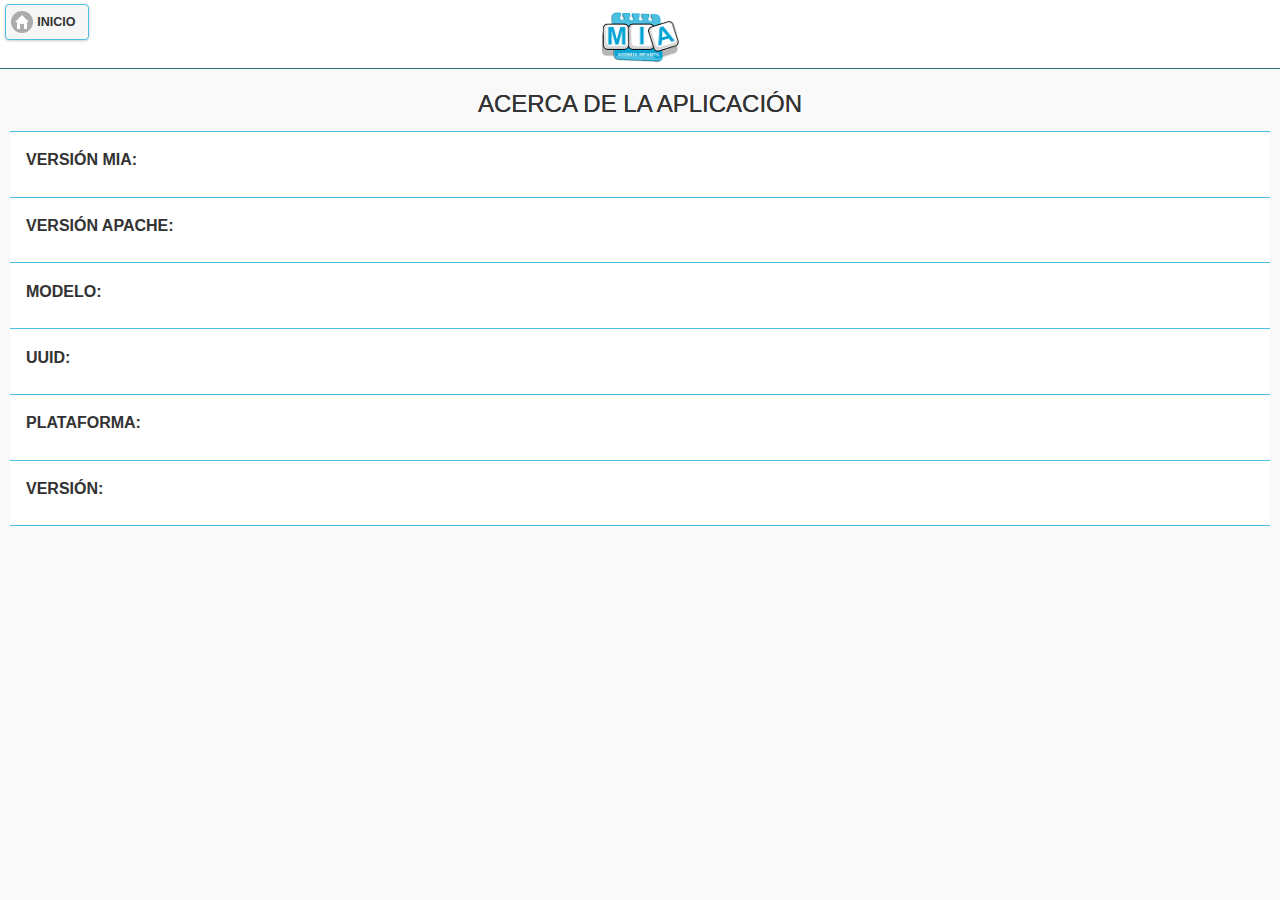
==== commit ec76bf74: "version 9_0_2" ====
--- a/acercade.html
+++ b/acercade.html
@@ -9,6 +9,12 @@
         <link rel="stylesheet" type="text/css" href="libs/mia1_4_5.min.css" />
         <link rel="stylesheet" type="text/css" href="libs/jquery.mobile.structure-1.4.5.min.css" />
         <link rel="stylesheet" type="text/css" href="libs/jquery.mobile.icons-1.4.5.min.css" />
+    
+        <script type="text/javascript" src="libs/jquery-2.1.3.min.js"></script>
+        <script type="text/javascript" src="libs/jquery.mobile-1.4.5.min.js"></script>
+     	<script type="text/javascript" src="js/acercade.js"></script>
+        <script type="text/javascript" src="cordova.js"></script>
+    
                   
         <title>Mia</title>
     </head>
@@ -22,7 +28,8 @@
 				 <h1 class="headerh1" style="margin: 0px; padding-bottom:0px;">
 			  		<img class="logo_mia" border="0" style="height:50px;" src="img/LogoMIA_1xs.png" />
 				</h1>
-				  <a data-icon="back" data-rel="back" data-role="button">Volver</a> 
+				  <!-- <a data-icon="back" data-rel="back" data-role="button">Volver</a> --> 
+				  <a href="main.html" data-ajax="false" class="ui-b" data-rel="button" data-icon="home"  data-direction="reverse" data-icon="back">Inicio</a>
    			</div>
 
 			<div   class="content ui-content ui-corner-all" style="margin:3px;">
@@ -46,10 +53,6 @@
  		
  </div>  <!-- fin   pagina controlDiario-datos hoy   ------------------------------ -->
     
-        <script type="text/javascript" src="cordova.js"></script>
-        <script type="text/javascript" src="libs/jquery-2.1.3.min.js"></script>
-        <script type="text/javascript" src="js/acercade.js"></script>
-        <script type="text/javascript" src="libs/jquery.mobile-1.4.5.min.js"></script>
-     	
+        
     </body>
 </html>
